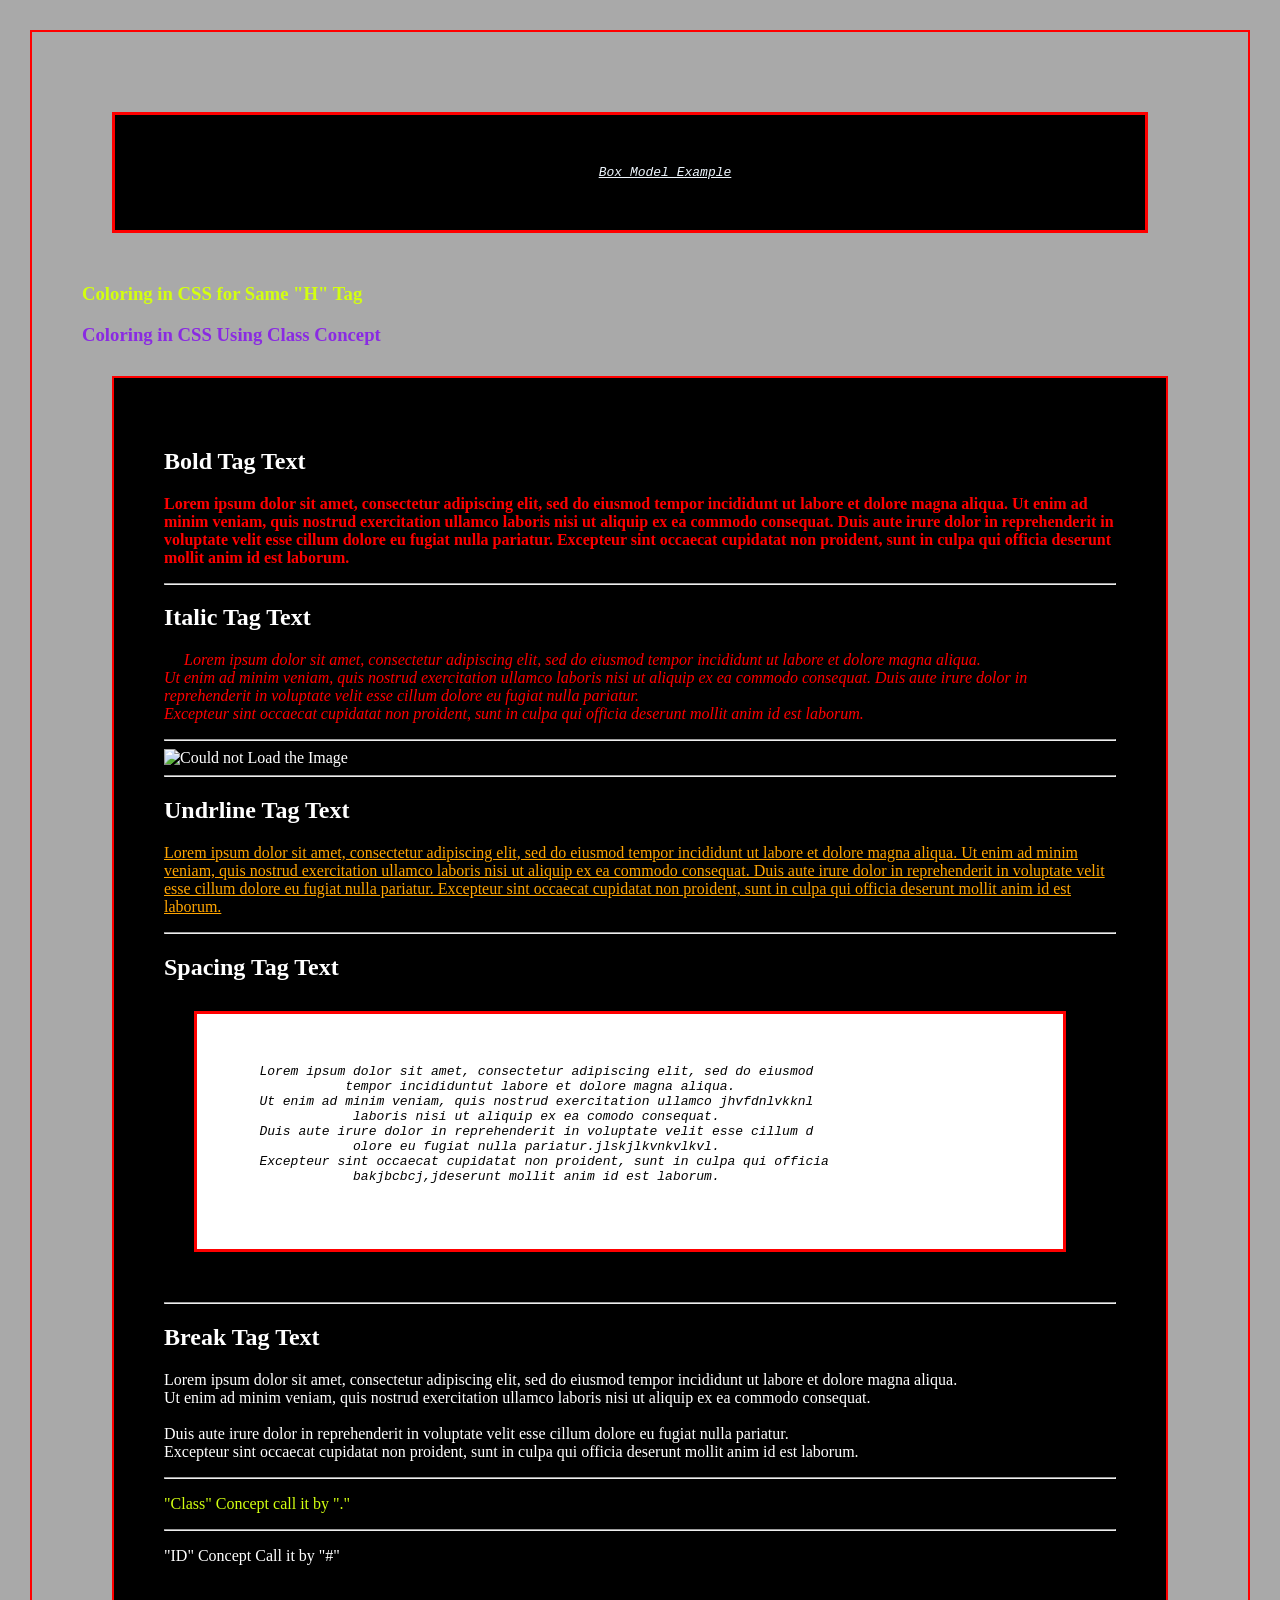
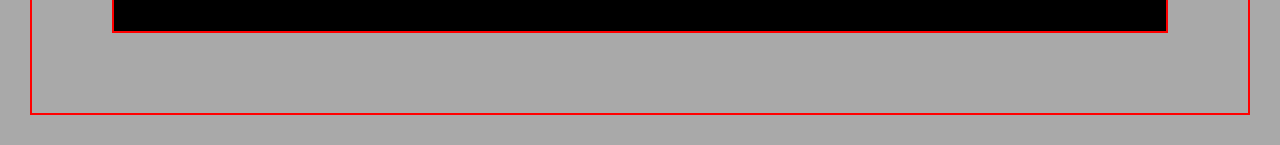
==== Index.html @ 6e760dae "Update and rename HTML Struture.html to Index.html" ====
<!DOCTYPE html>
<html>
<head>
    <title>Box Model</title>
    <link rel="Stylesheet" href="Style.css">
</head>
<body>
    <pre id="Z">                                                              <u>Box Model Example</u></pre>
    <h3 class="A">Coloring in CSS for Same "H" Tag</h3>
    <h3 class="B">Coloring in CSS Using Class Concept</h3>
<div>
    <h2>Bold Tag Text</h2>
    <p class="Demo1">
        <b>Lorem ipsum dolor sit amet, consectetur adipiscing elit, sed do eiusmod tempor incididunt 
        ut labore et dolore magna aliqua. Ut enim ad minim veniam, quis nostrud exercitation ullamco 
        laboris nisi ut aliquip ex ea commodo consequat. Duis aute irure dolor in reprehenderit in 
        voluptate velit esse cillum dolore eu fugiat nulla pariatur. Excepteur sint occaecat 
        cupidatat non proident, sunt in culpa qui officia deserunt mollit anim id est laborum.</b>
    </p>
    <!-- Bold Tag -->
    <hr/>
    <h2>Italic Tag Text</h2>
    <p class="Demo1">&emsp;
        <i>Lorem ipsum dolor sit amet, consectetur adipiscing elit, sed do eiusmod tempor incididunt 
        ut labore et dolore magna aliqua. <br>Ut enim ad minim veniam, quis nostrud exercitation ullamco 
        laboris nisi ut aliquip ex ea commodo consequat. Duis aute irure dolor in reprehenderit in 
        voluptate velit esse cillum dolore eu fugiat nulla pariatur.<br> Excepteur sint occaecat 
        cupidatat non proident, sunt in culpa qui officia deserunt mollit anim id est laborum.</i>
    </p>
    <!-- Italic Tag -->
    <hr/>
    <img src="Car.jpg" alt="Could not Load the Image" height="500px" weight="500px">
    <hr/>
    <h2>Undrline Tag Text</h2>
    <p class="Demo2">
        <u>Lorem ipsum dolor sit amet, consectetur adipiscing elit, sed do eiusmod tempor incididunt 
        ut labore et dolore magna aliqua. Ut enim ad minim veniam, quis nostrud exercitation ullamco 
        laboris nisi ut aliquip ex ea commodo consequat. Duis aute irure dolor in reprehenderit in 
        voluptate velit esse cillum dolore eu fugiat nulla pariatur. Excepteur sint occaecat 
        cupidatat non proident, sunt in culpa qui officia deserunt mollit anim id est laborum.</u>
    </p>
    <!-- Underline Tag -->
    <hr/>
    <h2>Spacing Tag Text</h2>
    <pre class="Space">
        Lorem ipsum dolor sit amet, consectetur adipiscing elit, sed do eiusmod 
                   tempor incididuntut labore et dolore magna aliqua. 
        Ut enim ad minim veniam, quis nostrud exercitation ullamco jhvfdnlvkknl
                    laboris nisi ut aliquip ex ea comodo consequat.
        Duis aute irure dolor in reprehenderit in voluptate velit esse cillum d
                    olore eu fugiat nulla pariatur.jlskjlkvnkvlkvl.
        Excepteur sint occaecat cupidatat non proident, sunt in culpa qui officia 
                    bakjbcbcj,jdeserunt mollit anim id est laborum.
    </pre>
    <!-- Spacing Tag -->
    <hr/>
    <h2>Break Tag Text</h2>
    <p>
        Lorem ipsum dolor sit amet, consectetur adipiscing elit, sed do eiusmod tempor incididunt 
        ut labore et dolore magna aliqua.<br>Ut enim ad minim veniam, quis nostrud exercitation ullamco 
        laboris nisi ut aliquip ex ea commodo consequat. <br><!--Double Break Tag Make line Space--><br>
        Duis aute irure dolor in reprehenderit in voluptate velit esse cillum dolore eu fugiat nulla 
        pariatur.<br> Excepteur sint occaecat cupidatat non proident, sunt in culpa qui officia 
        deserunt mollit anim id est laborum.
    </p>
    <hr/>
    <p class="A">"Class" Concept call it by "."</p>
    <!-- Class Tag -->
    <hr/>

    <p id="Sample">"ID" Concept Call it by "#"</p>
    <!-- Id Tag -->
</div>
</body>
</html>
---- Style.css ----
#Z{
    background-color: black;
    color: aliceblue;
}
pre{
    color: rgb(0, 0, 0);
    font-style: italic;
    border: 3px solid red;
    margin: 30px 50px 50px 30px;
    padding: 50px 50px 50px 0px;
}

.A{
    color: rgb(211, 255, 16);
}

.B{
    color: blueviolet;
}

.Demo1{
    color: red;
}

.Demo2{
    color: orange;
}

#sample{
    color:chartreuse;
}
.Space{
    color:black;
    background: white;
}

body{
    margin: 30px;
    border: 2px solid red;
    padding: 50px;
    color: white;
    background-color: darkgray;
}

div{
    background-color: black;
    margin: 30px;
    border: 2px solid red;
    padding: 50px;
}
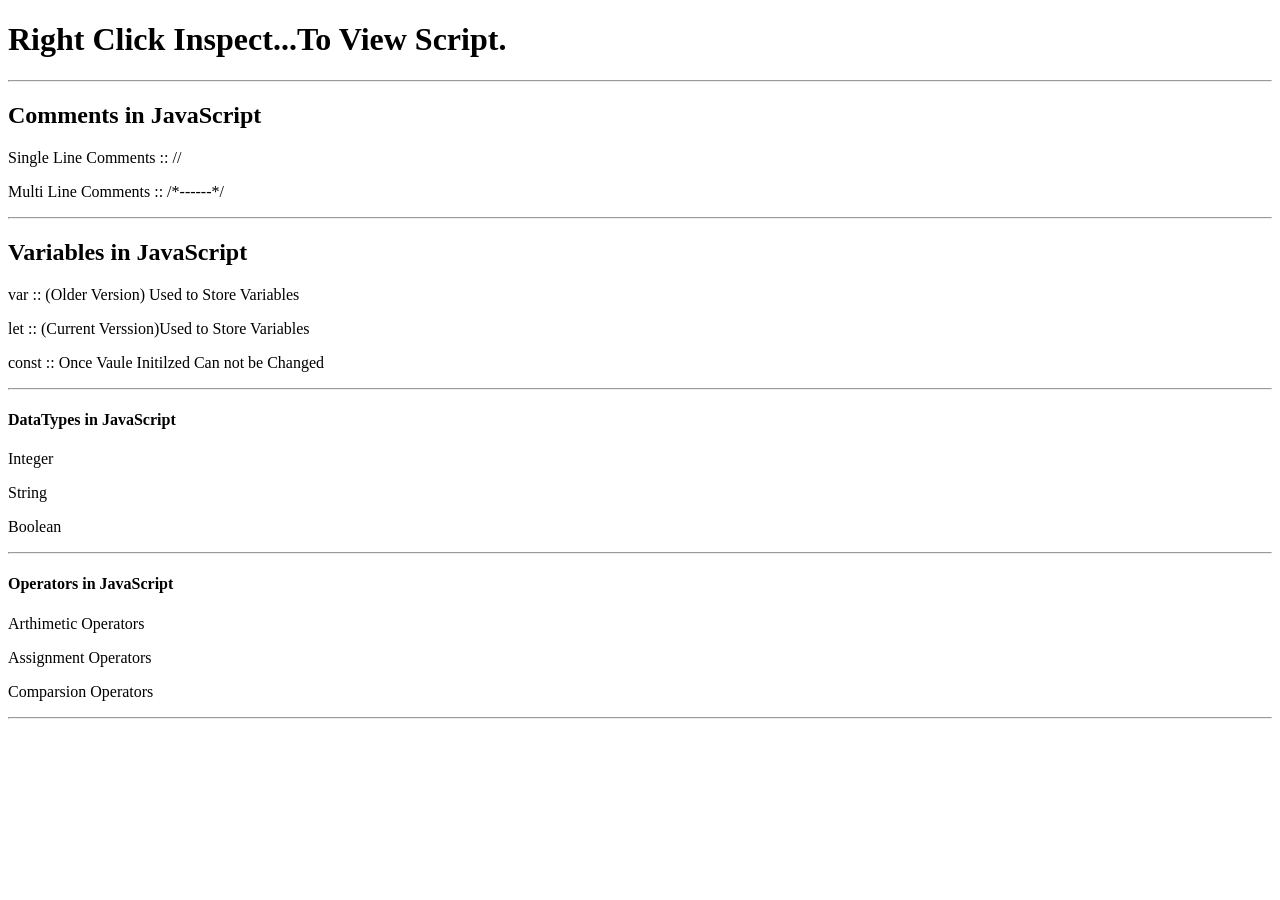
==== commit b17bce15: "Create Index.html" ====
--- a/Index.html
+++ b/Index.html
@@ -1,75 +1,39 @@
-<!DOCTYPE html>
-<html>
-<head>
-    <title>Box Model</title>
-    <link rel="Stylesheet" href="Style.css">
-</head>
-<body>
-    <pre id="Z">                                                              <u>Box Model Example</u></pre>
-    <h3 class="A">Coloring in CSS for Same "H" Tag</h3>
-    <h3 class="B">Coloring in CSS Using Class Concept</h3>
-<div>
-    <h2>Bold Tag Text</h2>
-    <p class="Demo1">
-        <b>Lorem ipsum dolor sit amet, consectetur adipiscing elit, sed do eiusmod tempor incididunt 
-        ut labore et dolore magna aliqua. Ut enim ad minim veniam, quis nostrud exercitation ullamco 
-        laboris nisi ut aliquip ex ea commodo consequat. Duis aute irure dolor in reprehenderit in 
-        voluptate velit esse cillum dolore eu fugiat nulla pariatur. Excepteur sint occaecat 
-        cupidatat non proident, sunt in culpa qui officia deserunt mollit anim id est laborum.</b>
-    </p>
-    <!-- Bold Tag -->
-    <hr/>
-    <h2>Italic Tag Text</h2>
-    <p class="Demo1">&emsp;
-        <i>Lorem ipsum dolor sit amet, consectetur adipiscing elit, sed do eiusmod tempor incididunt 
-        ut labore et dolore magna aliqua. <br>Ut enim ad minim veniam, quis nostrud exercitation ullamco 
-        laboris nisi ut aliquip ex ea commodo consequat. Duis aute irure dolor in reprehenderit in 
-        voluptate velit esse cillum dolore eu fugiat nulla pariatur.<br> Excepteur sint occaecat 
-        cupidatat non proident, sunt in culpa qui officia deserunt mollit anim id est laborum.</i>
-    </p>
-    <!-- Italic Tag -->
-    <hr/>
-    <img src="Car.jpg" alt="Could not Load the Image" height="500px" weight="500px">
-    <hr/>
-    <h2>Undrline Tag Text</h2>
-    <p class="Demo2">
-        <u>Lorem ipsum dolor sit amet, consectetur adipiscing elit, sed do eiusmod tempor incididunt 
-        ut labore et dolore magna aliqua. Ut enim ad minim veniam, quis nostrud exercitation ullamco 
-        laboris nisi ut aliquip ex ea commodo consequat. Duis aute irure dolor in reprehenderit in 
-        voluptate velit esse cillum dolore eu fugiat nulla pariatur. Excepteur sint occaecat 
-        cupidatat non proident, sunt in culpa qui officia deserunt mollit anim id est laborum.</u>
-    </p>
-    <!-- Underline Tag -->
-    <hr/>
-    <h2>Spacing Tag Text</h2>
-    <pre class="Space">
-        Lorem ipsum dolor sit amet, consectetur adipiscing elit, sed do eiusmod 
-                   tempor incididuntut labore et dolore magna aliqua. 
-        Ut enim ad minim veniam, quis nostrud exercitation ullamco jhvfdnlvkknl
-                    laboris nisi ut aliquip ex ea comodo consequat.
-        Duis aute irure dolor in reprehenderit in voluptate velit esse cillum d
-                    olore eu fugiat nulla pariatur.jlskjlkvnkvlkvl.
-        Excepteur sint occaecat cupidatat non proident, sunt in culpa qui officia 
-                    bakjbcbcj,jdeserunt mollit anim id est laborum.
-    </pre>
-    <!-- Spacing Tag -->
-    <hr/>
-    <h2>Break Tag Text</h2>
-    <p>
-        Lorem ipsum dolor sit amet, consectetur adipiscing elit, sed do eiusmod tempor incididunt 
-        ut labore et dolore magna aliqua.<br>Ut enim ad minim veniam, quis nostrud exercitation ullamco 
-        laboris nisi ut aliquip ex ea commodo consequat. <br><!--Double Break Tag Make line Space--><br>
-        Duis aute irure dolor in reprehenderit in voluptate velit esse cillum dolore eu fugiat nulla 
-        pariatur.<br> Excepteur sint occaecat cupidatat non proident, sunt in culpa qui officia 
-        deserunt mollit anim id est laborum.
-    </p>
-    <hr/>
-    <p class="A">"Class" Concept call it by "."</p>
-    <!-- Class Tag -->
-    <hr/>
-
-    <p id="Sample">"ID" Concept Call it by "#"</p>
-    <!-- Id Tag -->
-</div>
-</body>
-</html>
+<!DOCTYPE html>
+<html lang="en">
+<head>
+    <title>Task-5</title>
+</head>
+<body>
+    <h1>Right Click Inspect...To View Script.</h1>
+    <hr/>
+    <h2>Comments in JavaScript</h2>
+    <p>Single Line Comments :: //</p>
+    <p>Multi Line Comments :: /*------*/</p>
+
+    <hr/>
+
+    <h2>Variables in JavaScript</h2>
+    <p>var :: (Older Version) Used to Store Variables</p>
+    <p>let :: (Current Verssion)Used to Store Variables</p>
+    <p>const :: Once Vaule Initilzed Can not be Changed</p>
+
+    <hr/>
+
+    <h4>DataTypes in JavaScript</h4>
+    <p>Integer</p>
+    <p>String</p>
+    <p>Boolean</p>
+
+    <hr/>
+
+    <h4>Operators in JavaScript</h4>
+    <p>Arthimetic Operators</p>
+    <p>Assignment Operators</p>
+    <p>Comparsion Operators</p>
+
+    <hr/>
+
+</body>
+    <script src="script.js">
+</Script>
+</html>
